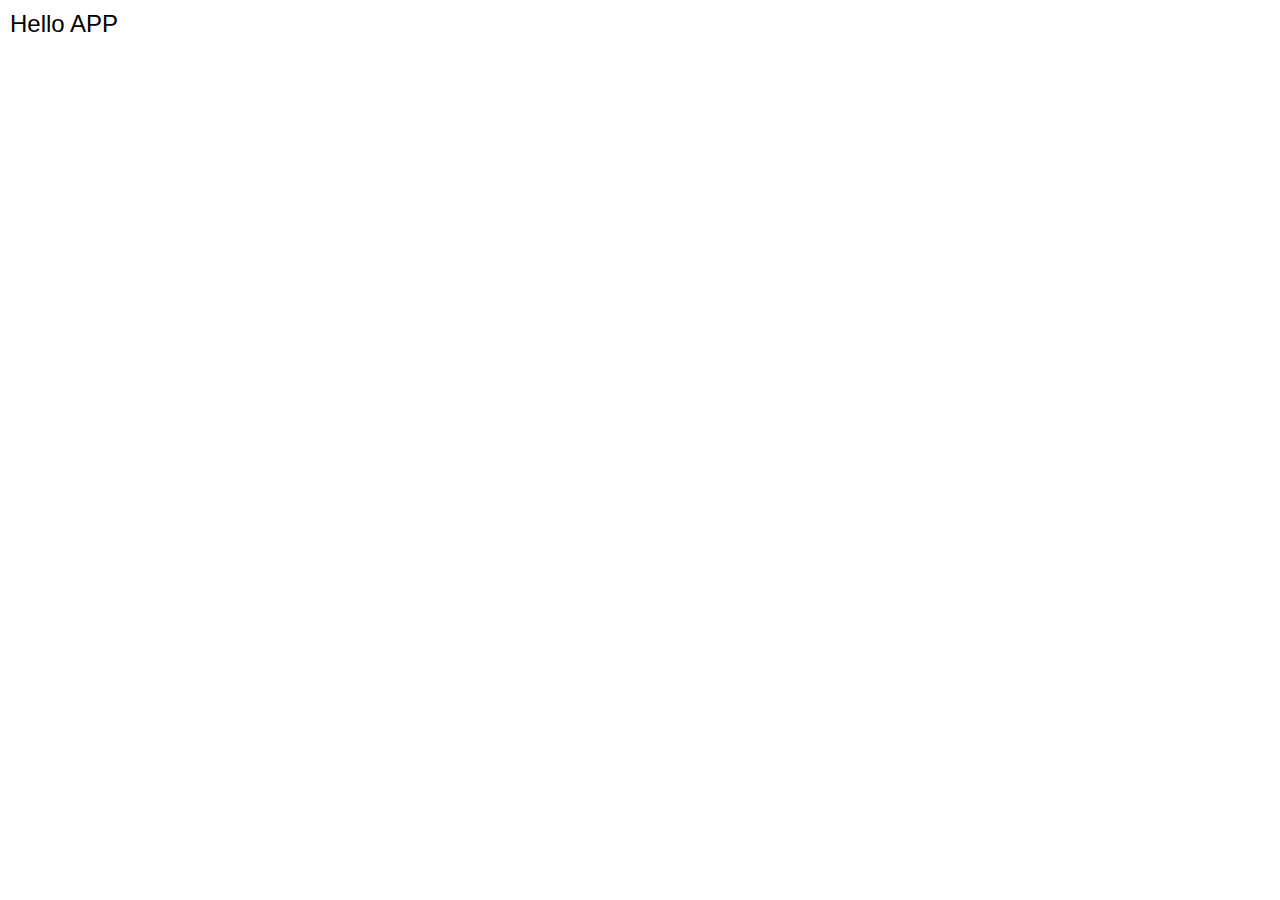
==== html/main.html @ 061f5cdd "first commit" ====
<!DOCTYPE HTML>
<html>

<head>
    <meta charset="utf-8">
    <meta name="viewport" content="maximum-scale=1.0, minimum-scale=1.0, user-scalable=0, initial-scale=1.0, width=device-width" />
    <meta name="format-detection" content="telephone=no, email=no, date=no, address=no">
    <title>Hello APP</title>
    <link rel="stylesheet" type="text/css" href="../css/api.css" />
    <style>
        label {
            margin: 10px;
            font-size: 24px;
        }

        ul {
            margin-bottom: 10px;
        }

        ul li {
            margin: 5px 10px;
            padding: 5px;
            color: #000;
            word-wrap: break-word;
        }
    </style>
</head>

<body>
    <label>Hello APP</label>
    <div id='sys-info'></div>
</body>
<script type="text/javascript" src="../script/api.js"></script>
<script type="text/javascript">
    apiready = function() {
        var ver = api.version;
        var sType = api.systemType;
        var sVer = api.systemVersion;
        var id = api.deviceId;
        var model = api.deviceModel;
        var name = api.deviceName;
        var cType = api.connectionType;
        var winName = api.winName;
        var winWidth = api.winWidth;
        var winHeight = api.winHeight;
        var frameName = api.frameName || '';
        var frameWidth = api.frameWidth || '';
        var frameHeight = api.frameHeight || '';

        var str = '<ul>';
        str += '<li>引擎版本信息: ' + ver + '</li>';
        str += '<li>系统类型: ' + sType + '</li>';
        str += '<li>系统版本: ' + sVer + '</li>';
        str += '<li>设备标识: ' + id + '</li>';
        str += '<li>设备型号: ' + model + '</li>';
        str += '<li>设备名称: ' + name + '</li>';
        str += '<li>网络状态: ' + cType + '</li>';
        str += '<li>主窗口名字: ' + winName + '</li>';
        str += '<li>主窗口宽度: ' + winWidth + '</li>';
        str += '<li>主窗口高度: ' + winHeight + '</li>';
        str += '<li>子窗口名字: ' + frameName + '</li>';
        str += '<li>子窗口宽度: ' + frameWidth + '</li>';
        str += '<li>子窗口高度: ' + frameHeight + '</li>';
        str += '</ul>';

        $api.byId('sys-info').innerHTML = str;

    };
</script>

</html>
---- css/api.css ----
html{
	font-family: sans-serif;
}
html,body,header,section,footer,div,ul,ol,li,img,a,span,em,del,legend,center,strong,var,fieldset,form,label,dl,dt,dd,cite,input,hr,time,mark,code,figcaption,figure,textarea,h1,h2,h3,h4,h5,h6,p{
	margin:0;
	border:0;
	padding:0;
	font-style:normal;
}
html,body {
	-webkit-touch-callout:none;
	-webkit-text-size-adjust:none;
	-webkit-tap-highlight-color:rgba(0, 0, 0, 0);
	-webkit-user-select:none;
	background-color: #fff;
}
nav,article,aside,details,main,header,footer,section,fieldset,figcaption,figure{
	display: block;
}
img,a,button,em,del,strong,var,label,cite,small,time,mark,code,textarea{
	display:inline-block;
}
header,section,footer {
	position:relative;
}
ol,ul{
	list-style:none;
}
input,button,textarea {
	border:0;
	margin:0;
	padding:0;
	font-size:1em;
	line-height:1em;
	/*-webkit-appearance:none;*/
	background-color:rgba(0, 0, 0, 0);
}
span{
	display:inline-block;
}
a:active, a:hover {
  outline: 0;
}
a, a:visited{
	text-decoration:none;
}

label, .wordWrap{
    word-wrap: break-word;
    word-break: break-all;
}
table {
  border-collapse: collapse;
  border-spacing: 0;
}
td,th {
  padding: 0;
}
.clearfix:after{
	content: ' ';
	display: block;
	clear: both;
	visibility:hidden;
	line-height: 0;
	height:0;
}
.loading_more{
	display: block;
	height: 1.5em;
	width: 100%;
}
.loading_more:before {
	display: inline-block; vertical-align: text-bottom;
	content: ' '; height: 16px; width: 16px; margin-right: 6px;
	background: url(../image/loading_more.gif) no-repeat center;
	-webkit-background-size: contain;
	background-size: contain;
} 
.loading_more:after {
	content: '加载更多';	
}
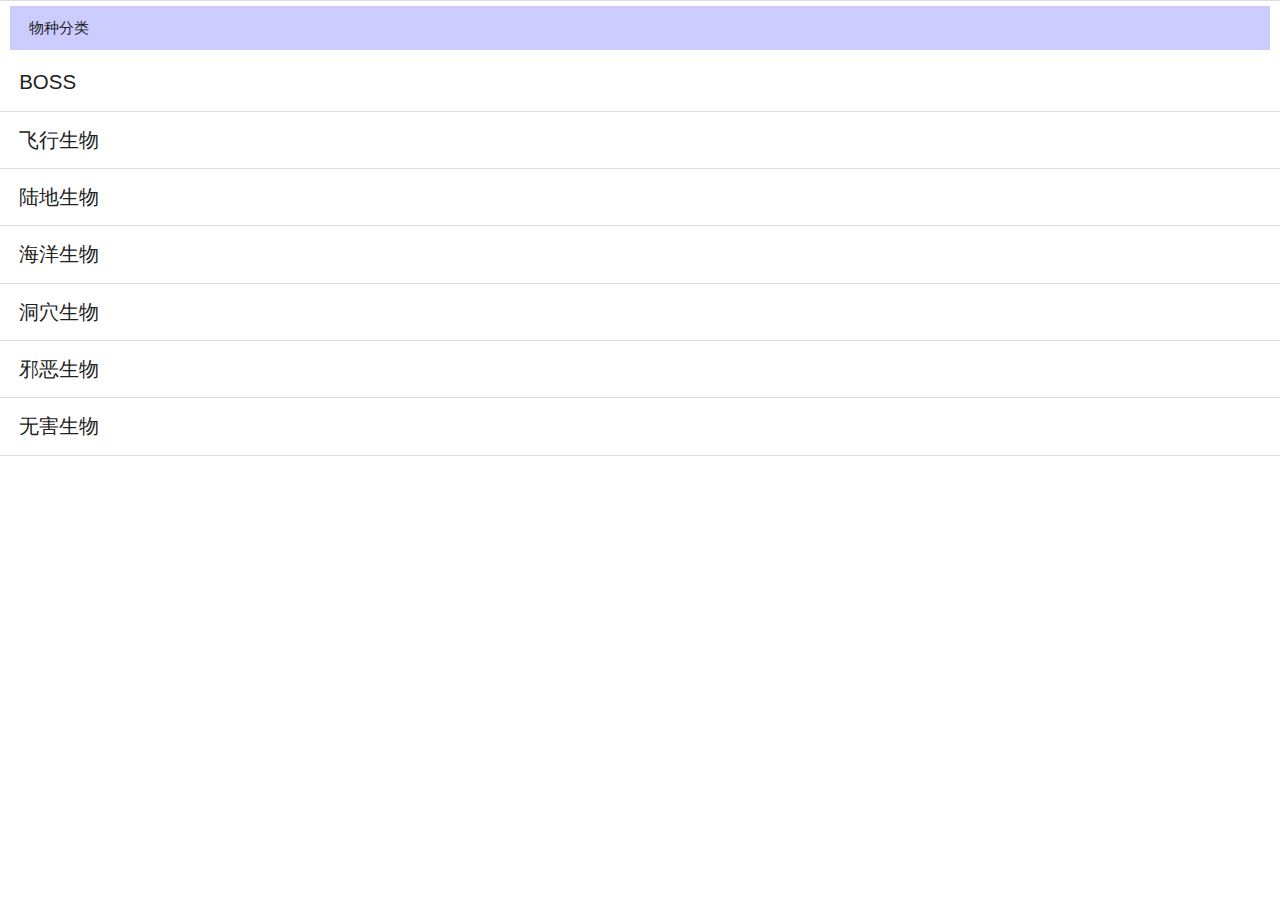
==== commit e137b34f: "commit message" ====
--- a/html/main.html
+++ b/html/main.html
@@ -5,8 +5,9 @@
     <meta charset="utf-8">
     <meta name="viewport" content="maximum-scale=1.0, minimum-scale=1.0, user-scalable=0, initial-scale=1.0, width=device-width" />
     <meta name="format-detection" content="telephone=no, email=no, date=no, address=no">
-    <title>Hello APP</title>
+    <title>饥荒怪物宝典</title>
     <link rel="stylesheet" type="text/css" href="../css/api.css" />
+      <link rel="stylesheet" type="text/css" href="../css/aui.css" />
     <style>
         label {
             margin: 10px;
@@ -20,52 +21,73 @@
         ul li {
             margin: 5px 10px;
             padding: 5px;
-            color: #000;
+            color: white;
             word-wrap: break-word;
         }
     </style>
 </head>
 
 <body>
-    <label>Hello APP</label>
-    <div id='sys-info'></div>
+  <ul class="aui-list aui-list-in">
+        <li class="aui-list-header">
+            物种分类
+        </li>
+
+        <li class="aui-list-item">
+          <a href="../html/BOSS.html">
+            <div class="aui-list-item-inner">
+                <div class="aui-list-item-title">BOSS</div>
+            </div>
+          </a>
+        </li>
+
+        <li class="aui-list-item">
+          <a href="../html/fly.html">
+            <div class="aui-list-item-inner">
+                <div class="aui-list-item-title">飞行生物</div>
+            </div>
+            </a>
+        </li>
+        <li class="aui-list-item">
+          <a href="../html/ludi.html">
+            <div class="aui-list-item-inner">
+                <div class="aui-list-item-title">陆地生物</div>
+            </div>
+            </a>
+        </li>
+        <li class="aui-list-item">
+          <a href="../html/haiyan.html">
+            <div class="aui-list-item-inner">
+                <div class="aui-list-item-title">海洋生物</div>
+
+            </div>
+            </a>
+        </li>
+        <li class="aui-list-item">
+          <a href="../html/donxue.html">
+            <div class="aui-list-item-inner">
+                <div class="aui-list-item-title">洞穴生物</div>
+            </div>
+            </a>
+        </li>
+        <li class="aui-list-item">
+          <a href="../html/xiee.html">
+            <div class="aui-list-item-inner">
+                <div class="aui-list-item-title">邪恶生物</div>
+            </div>
+            </a>
+        </li>
+        <li class="aui-list-item">
+          <a href="../html/wuhai.html">
+            <div class="aui-list-item-inner">
+                <div class="aui-list-item-title">无害生物</div>
+            </div>
+            </a>
+        </li>
+
+    </ul>
+
 </body>
 <script type="text/javascript" src="../script/api.js"></script>
-<script type="text/javascript">
-    apiready = function() {
-        var ver = api.version;
-        var sType = api.systemType;
-        var sVer = api.systemVersion;
-        var id = api.deviceId;
-        var model = api.deviceModel;
-        var name = api.deviceName;
-        var cType = api.connectionType;
-        var winName = api.winName;
-        var winWidth = api.winWidth;
-        var winHeight = api.winHeight;
-        var frameName = api.frameName || '';
-        var frameWidth = api.frameWidth || '';
-        var frameHeight = api.frameHeight || '';
-
-        var str = '<ul>';
-        str += '<li>引擎版本信息: ' + ver + '</li>';
-        str += '<li>系统类型: ' + sType + '</li>';
-        str += '<li>系统版本: ' + sVer + '</li>';
-        str += '<li>设备标识: ' + id + '</li>';
-        str += '<li>设备型号: ' + model + '</li>';
-        str += '<li>设备名称: ' + name + '</li>';
-        str += '<li>网络状态: ' + cType + '</li>';
-        str += '<li>主窗口名字: ' + winName + '</li>';
-        str += '<li>主窗口宽度: ' + winWidth + '</li>';
-        str += '<li>主窗口高度: ' + winHeight + '</li>';
-        str += '<li>子窗口名字: ' + frameName + '</li>';
-        str += '<li>子窗口宽度: ' + frameWidth + '</li>';
-        str += '<li>子窗口高度: ' + frameHeight + '</li>';
-        str += '</ul>';
-
-        $api.byId('sys-info').innerHTML = str;
-
-    };
-</script>
 
 </html>
--- a/css/aui.css
+++ b/css/aui.css
@@ -0,0 +1,2709 @@
+/*
+ * =========================================================================
+ * APIClud - AUI UI 框架    流浪男  QQ：343757327  http://www.auicss.com
+ * Verson 2.1
+ * =========================================================================
+ */
+ /*初始化类*/
+@charset "UTF-8";
+html{
+	font-family: "Helvetica Neue", Helvetica, sans-serif;
+	font-size: 20px;
+}
+html,body {
+	-webkit-touch-callout:none;
+	-webkit-text-size-adjust:none;
+	-webkit-tap-highlight-color:rgba(0, 0, 0, 0);
+	-webkit-user-select:none;
+	width: 100%;
+}
+body {
+	line-height: 1.5;
+	font-size: 0.8rem;
+	color: #212121;
+	background-color: #f5f5f5;
+	outline: 0;
+}
+html,body,header,section,footer,div,ul,ol,li,img,a,span,em,del,legend,center,strong,var,fieldset,form,label,dl,dt,dd,cite,input,hr,time,mark,code,figcaption,figure,textarea,h1,h2,h3,h4,h5,h6,p{
+	margin:0;
+	border:0;
+	padding:0;
+	font-style:normal;
+}
+* {
+	-webkit-box-sizing: border-box;
+	      	box-sizing: border-box;
+	-webkit-user-select: none;
+	-webkit-tap-highlight-color: transparent;
+	outline: none;
+}
+@media only screen and (min-width: 400px) {
+	html {
+		font-size: 21.33333333px !important;
+	}
+}
+@media only screen and (min-width: 414px) {
+	html {
+		font-size: 21px !important;
+	}
+}
+@media only screen and (min-width: 480px) {
+	html {
+		font-size: 25.6px !important;
+	}
+}
+ul, li {
+	list-style: none;
+}
+p {
+	font-size: 0.7rem;
+	color: #757575;
+}
+a {
+	color: #0062cc;
+	text-decoration: none;
+	background-color: transparent;
+}
+textarea {
+	overflow: hidden;
+	resize: none;
+}
+button {
+	overflow: visible;
+}
+button,select {
+	text-transform: none;
+}
+button,input,select,textarea {
+	font: inherit;
+	color: inherit;
+}
+/*自动隐藏文字*/
+.aui-ellipsis-1 {
+	overflow: hidden;
+	white-space: nowrap;
+	text-overflow: ellipsis;
+}
+.aui-ellipsis {
+	display: -webkit-box;
+	overflow: hidden;
+	text-overflow: ellipsis;
+	word-wrap: break-word;
+	word-break: break-all;
+	white-space: normal !important;
+	-webkit-line-clamp: 1;
+	-webkit-box-orient: vertical;
+}
+.aui-ellipsis-2 {
+	display: -webkit-box;
+	overflow: hidden;
+	text-overflow: ellipsis;
+	word-wrap: break-word;
+	word-break: break-all;
+	white-space: normal !important;
+	-webkit-line-clamp: 2;
+	-webkit-box-orient: vertical;
+}
+/*水平线*/
+.aui-hr {
+	width: 100%;
+	position: relative;
+	border-top: 1px solid #dddddd;
+	height: 1px;
+}
+@media screen and (-webkit-min-device-pixel-ratio:1.5) {
+	.aui-hr{
+		border: none;
+        background-size: 100% 1px;
+		background-repeat: no-repeat;
+		background-position: top;
+        background-image: linear-gradient(0,#dddddd,#dddddd 50%,transparent 50%);
+        background-image: -webkit-linear-gradient(90deg,#dddddd,#dddddd 50%,transparent 50%);
+	}
+}
+/*内外边距类*/
+.aui-padded-0 {
+	padding: 0 !important;
+}
+.aui-padded-5 {
+	padding: 0.25rem !important;
+}
+.aui-padded-10 {
+	padding: 0.5rem !important;
+}
+.aui-padded-15 {
+	padding: 0.75rem !important;
+}
+.aui-padded-t-0 {
+	padding-top: 0 !important;
+}
+.aui-padded-t-5 {
+	padding-top: 0.25rem !important;
+}
+.aui-padded-t-10 {
+	padding-top: 0.5rem !important;
+}
+.aui-padded-t-15 {
+	padding-top: 0.75rem !important;
+}
+.aui-padded-b-0 {
+	padding-bottom: 0 !important;
+}
+.aui-padded-b-5 {
+	padding-bottom: 0.25rem !important;
+}
+.aui-padded-b-10 {
+	padding-bottom: 0.5rem !important;
+}
+.aui-padded-b-15 {
+	padding-bottom: 0.75rem !important;
+}
+.aui-padded-l-0 {
+	padding-left: 0 !important;
+}
+.aui-padded-l-5 {
+	padding-left: 0.25rem !important;
+}
+.aui-padded-l-10 {
+	padding-left: 0.5rem !important;
+}
+.aui-padded-l-15 {
+	padding-left: 0.75rem !important;
+}
+.aui-padded-r-0 {
+	padding-right: 0 !important;
+}
+.aui-padded-r-5 {
+	padding-right: 0.25rem !important;
+}
+.aui-padded-r-10 {
+	padding-right: 0.5rem !important;
+}
+.aui-padded-r-15 {
+	padding-right: 0.75rem !important;
+}
+.aui-margin-0 {
+	margin: 0 !important;
+}
+.aui-margin-5 {
+	margin: 0.25rem !important;
+}
+.aui-margin-10 {
+	margin: 0.5rem !important;
+}
+.aui-margin-15 {
+	margin: 0.75rem !important;
+}
+.aui-margin-t-0 {
+	margin-top: 0.25rem !important;
+}
+.aui-margin-t-5 {
+	margin-top: 0 !important;
+}
+.aui-margin-t-10 {
+	margin-top: 0.5rem !important;
+}
+.aui-margin-t-15 {
+	margin-top: 0.75rem !important;
+}
+.aui-margin-b-0 {
+	margin-bottom: 0 !important;
+}
+.aui-margin-b-5 {
+	margin-bottom: 0.25rem !important;
+}
+.aui-margin-b-10 {
+	margin-bottom: 0.5rem !important;
+}
+.aui-margin-b-15 {
+	margin-bottom: 0.75rem !important;
+}
+.aui-margin-l-0 {
+	margin-left: 0 !important;
+}
+.aui-margin-l-5 {
+	margin-left: 0.25rem !important;
+}
+.aui-margin-l-10 {
+	margin-left: 0.5rem !important;
+}
+.aui-margin-l-15 {
+	margin-left: 0.75rem !important;
+}
+.aui-margin-r-0 {
+	margin-right: 0 !important;
+}
+.aui-margin-r-5 {
+	margin-right: 0.25rem !important;
+}
+.aui-margin-r-10 {
+	margin-right: 0.5rem !important;
+}
+.aui-margin-r-15 {
+	margin-right: 0.75rem !important;
+}
+.aui-clearfix {
+	clear: both;
+}
+.aui-clearfix:before {
+	display: table;
+	content: " ";
+}
+.aui-clearfix:after {
+	clear: both;
+}
+/*文字对齐*/
+.aui-text-left {
+	text-align: left !important;
+}
+.aui-text-center {
+	text-align: center !important;
+}
+.aui-text-justify {
+	text-align: justify !important;
+}
+.aui-text-right {
+	text-align: right !important;
+}
+/*文字、背景颜色*/
+h1,h2,h3,h4,h5,h6 {
+	font-weight: 400;
+}
+h1 {
+	font-size: 1.2rem;
+}
+h2 {
+	font-size: 1rem;
+}
+h3 {
+	font-size: 0.8rem;
+}
+h4 {
+	font-size: 0.7rem;
+}
+h5 {
+	font-size: 0.7rem;
+	font-weight: normal;
+	color: #757575;
+}
+h6 {
+	font-size: 0.7rem;
+	font-weight: normal;
+	color: #757575;
+}
+h1 small,h2 small,h3 small,h4 small {
+	font-weight: normal;
+	line-height: 1;
+	color: #757575;
+}
+h5 small,h6 small {
+	font-weight: normal;
+	line-height: 1;
+	color: #757575;
+}
+h1 small,h2 small,h3 small {
+	font-size: 65%;
+}
+h4 small,h5 small,h6 small {
+	font-size: 75%;
+}
+img {
+	max-width: 100%;
+	display: block;
+}
+.aui-font-size-12 {
+	font-size: 0.6rem !important;
+}
+.aui-font-size-14 {
+	font-size: 0.7rem !important;
+}
+.aui-font-size-16 {
+	font-size: 0.8rem !important;
+}
+.aui-font-size-18 {
+	font-size: 0.9rem !important;
+}
+.aui-font-size-20 {
+	font-size: 1rem !important;
+}
+.aui-text-default {
+	color: #212121 !important;
+}
+.aui-text-white {
+	color: #ffffff !important;
+}
+.aui-text-primary {
+	color: #00bcd4 !important;
+}
+.aui-text-success {
+	color: #009688 !important;
+}
+.aui-text-info {
+	color: #03a9f4 !important;
+}
+.aui-text-warning {
+	color: #ffc107 !important;
+}
+.aui-text-danger {
+	color: #e51c23 !important;
+}
+.aui-text-pink {
+	color: #e91e63 !important;
+}
+.aui-text-purple {
+	color: #673ab7 !important;
+}
+.aui-text-indigo {
+	color: #3f51b5 !important;
+}
+.aui-bg-default {
+	background-color: #f5f5f5 !important;
+}
+.aui-bg-primary {
+	background-color: #00bcd4 !important;
+}
+.aui-bg-success {
+	background-color: #009688 !important;
+}
+.aui-bg-info {
+	background-color: #03a9f4 !important;
+}
+.aui-bg-warning {
+	background-color: #f1c40f !important;
+}
+.aui-bg-danger {
+	background-color: #e51c23 !important;
+}
+.aui-bg-pink {
+	background-color: #e91e63 !important;
+}
+.aui-bg-purple {
+	background-color: #673ab7 !important;
+}
+.aui-bg-indigo {
+	background-color: #3f51b5 !important;
+}
+/*警告、成功颜色*/
+.aui-warning,
+.aui-warning label,
+.aui-warning .aui-input,
+.aui-warning .aui-iconfont {
+	color: #e51c23 !important;
+}
+.aui-success,
+.aui-success label,
+.aui-success .aui-input,
+.aui-success .aui-iconfont {
+	color: #009688 !important;
+}
+/*对齐,显示，隐藏等*/
+.aui-pull-right {
+	float: right !important;
+}
+.aui-pull-left {
+	float: left !important;
+}
+.aui-hide {
+	display: none !important;
+}
+.aui-show {
+	display: block !important;
+}
+.aui-invisible {
+	visibility: hidden;
+}
+.aui-inline {
+	display: inline-block;
+	vertical-align: top;
+}
+.aui-mask {
+    position: fixed;
+    width: 100%;
+    height: 100%;
+    top: 0;
+    left: 0;
+    background: rgba(0, 0, 0, 0.3);
+    opacity: 0;
+    z-index: 99;
+    visibility: hidden;
+    -webkit-transition: opacity .3s,-webkit-transform .3s;
+    transition: opacity .3s,transform .3s;
+}
+.aui-mask.aui-mask-in {
+	visibility: visible;
+  	opacity: 1;
+}
+.aui-mask.aui-mask-out {
+	opacity: 0;
+}
+img.aui-img-round {
+	border-radius: 50%;
+}
+/*基本容器*/
+.aui-content {
+	-webkit-overflow-scrolling: touch;
+	overflow-x: hidden;
+	word-break: break-all;
+}
+.aui-content-padded {
+  	margin: 0.75rem;
+  	position: relative;
+  	word-break: break-all;
+  	-webkit-overflow-scrolling: touch;
+}
+/*栅格类*/
+.aui-row {
+	overflow: hidden;
+	margin: 0;
+}
+.aui-row-padded {
+	margin-left: -0.125rem;
+	margin-right: -0.125rem;
+}
+.aui-row-padded [class*=aui-col-] {
+	padding: 0.125rem;
+}
+.aui-col-xs-1,.aui-col-xs-2,.aui-col-xs-3,.aui-col-xs-4,.aui-col-xs-5,.aui-col-xs-6,.aui-col-xs-7,.aui-col-xs-8,.aui-col-xs-9,.aui-col-xs-10,.aui-col-xs-11,.aui-col-5 {
+	position: relative;
+	float: left;
+}
+.aui-col-xs-12 {
+	width: 100%;
+	position: relative;
+}
+.aui-col-xs-11 {
+	width: 91.66666667%;
+}
+.aui-col-xs-10 {
+	width: 83.33333333%;
+}
+.aui-col-xs-9 {
+	width: 75%;
+}
+.aui-col-xs-8 {
+	width: 66.66666667%;
+}
+.aui-col-xs-7 {
+	width: 58.33333333%;
+}
+.aui-col-xs-6 {
+	width: 50%;
+}
+.aui-col-xs-5 {
+	width: 41.66666667%;
+}
+.aui-col-xs-4 {
+	width: 33.33333333%;
+}
+.aui-col-xs-3 {
+	width: 25%;
+}
+.aui-col-xs-2 {
+	width: 16.66666667%;
+}
+.aui-col-xs-1 {
+	width: 8.33333333%;
+}
+.aui-col-5 {
+	width: 20%;
+}
+/*标签*/
+.aui-label {
+	display: inline-block;
+	padding: 0.2rem 0.25rem;
+	font-size: 0.6rem;
+	line-height: 1;
+	color: #616161;
+    background-color: #dddddd;
+	text-align: center;
+	white-space: nowrap;
+	vertical-align: middle;
+	border-radius: 0.15rem;
+	position: relative;
+}
+
+.aui-label-primary {
+	color: #ffffff;
+	background-color: #00bcd4;
+}
+.aui-label-success {
+	color: #ffffff;
+	background-color: #009688;
+}
+.aui-label-info {
+  color: #ffffff;
+  background-color: #03a9f4;
+}
+.aui-label-warning {
+	color: #ffffff;
+	background-color: #ffc107;
+}
+.aui-label-danger {
+	color: #ffffff;
+	background-color: #e51c23;
+}
+.aui-label-outlined {
+	background-color: transparent;
+	position: relative;
+}
+.aui-label-outlined:after {
+    -webkit-border-radius: 2px;
+    border-radius: 2px;
+    height: 200%;
+    content: '';
+    width: 200%;
+	border: 1px solid #d9d9d9;
+    position: absolute;
+    top: -1px;
+    left: -1px;
+    transform: scale(0.5);
+    -webkit-transform: scale(0.5);
+    transform-origin: 0 0;
+    -webkit-transform-origin: 0 0;
+    z-index: 1;
+}
+.aui-label-outlined.aui-label-primary,
+.aui-label-outlined.aui-label-primary:after {
+	color: #00bcd4;
+	border-color: #00bcd4;
+}
+.aui-label-outlined.aui-label-success,
+.aui-label-outlined.aui-label-success:after {
+	color: #009688;
+	border-color: #009688;
+}
+.aui-label-outlined.aui-label-info,
+.aui-label-outlined.aui-label-info:after {
+  	color: #03a9f4;
+  	border-color: #03a9f4;
+}
+.aui-label-outlined.aui-label-warning,
+.aui-label-outlined.aui-label-warning:after {
+	color: #ffc107;
+	border-color: #ffc107;
+}
+.aui-label-outlined.aui-label-danger,
+.aui-label-outlined.aui-label-danger:after {
+	color: #e51c23;
+	border-color: #e51c23;
+}
+.aui-label .aui-iconfont {
+	font-size: 0.6rem;
+}
+/*角标*/
+.aui-badge {
+	display: inline-block;
+	width: auto;
+	text-align: center;
+	min-width: 0.8rem;
+	height: 0.8rem;
+    line-height: 0.8rem;
+    padding: 0 0.2rem;
+    font-size: 0.6rem;
+    color: #ffffff;
+    background-color: #ff2600;
+    border-radius: 0.4rem;
+    position: absolute;
+    top: 0.2rem;
+    left: 60%;
+    z-index: 99;
+}
+.aui-dot {
+	display: inline-block;
+    width: 0.4rem;
+    height: 0.4rem;
+    background: #ff2600;
+    border-radius: 0.5rem;
+    position: absolute;
+    top: 0.3rem;
+    right: 20%;
+    z-index: 99;
+}
+/*按钮样式*/
+button, .aui-btn {
+	position: relative;
+	display: inline-block;
+	font-size: 0.7rem;
+	font-weight: 400;
+	font-family: inherit;
+	text-decoration: none;
+	text-align: center;
+	margin: 0;
+	background: #dddddd;
+	padding: 0 0.6rem;
+	height: 1.5rem;
+	line-height: 1.5rem;
+	border-radius: 0.2rem;
+	white-space: nowrap;
+	text-overflow: ellipsis;
+	vertical-align: middle;
+	-webkit-box-sizing: border-box;
+			box-sizing: border-box;
+	-webkit-user-select: none;
+	      	user-select: none;
+}
+.aui-btn:active {
+	color: #212121;
+	background-color: #bdbdbd;
+}
+.aui-btn-primary {
+	color: #ffffff;
+	background-color: #00bcd4;
+}
+.aui-btn-primary.aui-active, .aui-btn-primary:active {
+	color: #ffffff;
+	background-color: #00acc1;
+}
+.aui-btn-success {
+	color: #ffffff;
+	background-color: #009688;
+}
+.aui-btn-success.aui-active, .aui-btn-success:active {
+	color: #fff;
+	background-color: #00897b;
+}
+.aui-btn-info {
+	color: #ffffff !important;
+	background-color: #03a9f4 !important;
+}
+.aui-btn-info.aui-active, .aui-btn-info:active {
+	color: #fff !important;
+	background-color: #039be5 !important;
+}
+.aui-btn-warning {
+	color: #ffffff !important;
+	background-color: #ffc107 !important;
+}
+.aui-btn-warning.aui-active, .aui-btn-warning:active {
+	color: #ffffff !important;
+	background-color: #ffb300 !important;
+}
+.aui-btn-danger {
+	color: #ffffff !important;
+	background-color: #e51c23 !important;
+}
+.aui-btn-danger.aui-active, .aui-btn-danger:active {
+	color: #ffffff !important;
+	background-color: #dd191b !important;
+}
+.aui-btn-block {
+	display: block;
+	width: 100%;
+	height: 2.5rem;
+	line-height: 2.55rem;
+	margin-bottom: 0;
+	font-size: 0.9rem;
+}
+.aui-btn-block.aui-btn-sm {
+	font-size: 0.7rem;
+	height: 1.8rem;
+	line-height: 1.85rem;
+}
+.aui-btn .aui-iconfont, .aui-btn-block .aui-iconfont {
+	margin-right: 0.3rem;
+}
+.aui-btn .aui-badge, .aui-btn-block .aui-badge {
+	margin-left: 0.3rem;
+}
+.aui-btn-outlined {
+	background: transparent !important;
+	border: 1px solid #bdbdbd;
+}
+.aui-btn-outlined:active {
+	background: transparent !important;
+}
+.aui-btn-default.aui-btn-outlined {
+	color: #bdc3c7 !important;
+	border: 1px solid #dcdcdc !important;
+}
+.aui-btn-primary.aui-btn-outlined {
+	color: #00bcd4 !important;
+	border: 1px solid #00bcd4 !important;
+}
+.aui-btn-success.aui-btn-outlined {
+	color: #009688 !important;
+	border: 1px solid #009688 !important;
+}
+.aui-btn-info.aui-btn-outlined {
+	color: #03a9f4 !important;
+	border: 1px solid #03a9f4 !important;
+}
+.aui-btn-warning.aui-btn-outlined {
+	color: #ffc107 !important;
+	border: 1px solid #ffc107 !important;
+}
+.aui-btn-danger.aui-btn-outlined {
+	color: #e51c23 !important;
+	border: 1px solid #e51c23 !important;
+}
+/*
+*表单类\输入框\radio\checkbox
+**/
+.aui-input,
+input[type="text"],
+input[type="password"],
+input[type="search"],
+input[type="email"],
+input[type="tel"],
+input[type="url"],
+input[type="date"],
+input[type="datetime-local"],
+input[type="time"],
+input[type="number"],
+select,
+textarea {
+    border: none;
+    background-color: transparent;
+    border-radius: 0;
+    box-shadow: none;
+    display: block;
+    padding: 0;
+    margin: 0;
+    width: 100%;
+    height: 2.2rem;
+    line-height: normal;
+    color: #424242;
+    font-size: 0.8rem;
+    font-family: inherit;
+    box-sizing: border-box;
+    -webkit-user-select: text;
+            user-select: text;
+    -webkit-appearance: none;
+            appearance: none;
+}
+input[type="search"]::-webkit-search-cancel-button {
+	display: none;
+}
+.aui-scroll-x {
+	position: relative;
+	overflow-y: auto;
+	-webkit-overflow-scrolling: touch;
+}
+.aui-scroll-y {
+	position: relative;
+	width: 100%;
+	overflow-x: auto;
+	-webkit-overflow-scrolling: touch;
+}
+::-webkit-scrollbar{
+	width:0px;
+}
+/*列表*/
+.aui-list {
+    position: relative;
+    font-size: 0.8rem;
+    background-color: #ffffff;
+    border-top: 1px solid #dddddd;
+}
+.aui-list .aui-content {
+	overflow: hidden;
+}
+.aui-list.aui-list-noborder,
+.aui-list.aui-list-noborder {
+    border-top: none;
+}
+.aui-list .aui-list-header {
+    background-color: #CCCCFF;
+    color: #212121;
+    position: relative;
+    font-size: 0.6rem;
+    padding: 0.4rem 0.75rem;
+    -webkit-box-sizing: border-box;
+    		box-sizing: border-box;
+    display: -webkit-box;
+    display: -webkit-flex;
+    display: flex;
+    -webkit-box-pack: justify;
+    -webkit-justify-content: space-between;
+    		justify-content: space-between;
+    -webkit-box-align: center;
+    -webkit-align-items: center;
+    		align-items: center;
+}
+.aui-list .aui-list-item {
+    list-style: none;
+    margin: 0;
+    padding: 0;
+    padding-left: 0.75rem;
+    color: #212121;
+    border-bottom: 1px solid #dddddd;
+    position: relative;
+    min-height: 2.2rem;
+    -webkit-box-sizing: border-box;
+    		box-sizing: border-box;
+    display: -webkit-box;
+    display: -webkit-flex;
+    display: flex;
+    -webkit-box-pack: justify;
+    -webkit-justify-content: space-between;
+    		justify-content: space-between;
+}
+.aui-list.aui-list-noborder .aui-list-item:last-child {
+    border-bottom: 0;
+}
+.aui-list .aui-list-item-inner {
+    position: relative;
+    min-height: 2.2rem;
+	padding-right: 1rem;
+    width: 100%;
+    -webkit-box-sizing: border-box;
+    		box-sizing: border-box;
+    display: -webkit-box;
+    display: -webkit-flex;
+    display: flex;
+    -webkit-box-flex: 1;
+    -webkit-box-pack: justify;
+    -webkit-justify-content: space-between;
+			justify-content: space-between;
+    -webkit-box-align: center;
+    -webkit-align-items: center;
+			align-items: center;
+}
+
+.aui-list .aui-list-item:active {
+    background-color: #f5f5f5;
+}
+.aui-list .aui-list-item-text {
+    font-size: 0.7rem;
+    color: #757575;
+    position: relative;
+    -webkit-box-sizing: border-box;
+    		box-sizing: border-box;
+    display: -webkit-box;
+    display: -webkit-flex;
+    display: flex;
+    -webkit-box-pack: justify;
+    -webkit-justify-content: space-between;
+            justify-content: space-between;
+    -webkit-align-items: center;
+    		align-items: center;
+}
+.aui-list .aui-list-item-title {
+    font-size: 0.8rem;
+    position: relative;
+    max-width: 100%;
+    color: #212121;
+}
+.aui-list .aui-list-item-right,
+.aui-list-item-title-row em {
+	max-width: 50%;
+	position: relative;
+    font-size: 0.6rem;
+    color: #757575;
+    margin-left: 0.25rem;
+}
+.aui-list .aui-list-item-inner p {
+    overflow: hidden;
+}
+.aui-list .aui-list-media-list {
+    -webkit-box-orient: vertical;
+    -webkit-box-direction: normal;
+    -webkit-flex-direction: column;
+            flex-direction: column;
+}
+.aui-media-list-item-inner {
+	-webkit-box-sizing: border-box;
+			box-sizing: border-box;
+    display: -webkit-box;
+    display: -webkit-flex;
+    display: flex;
+}
+.aui-media-list .aui-list-item {
+	display: block;
+}
+.aui-media-list .aui-list-item-inner {
+	display: block;
+	padding-top: 0.5rem;
+    padding-bottom: 0.5rem;
+}
+.aui-media-list-item-inner + .aui-info {
+	margin-right: 0.75rem;
+}
+.aui-list .aui-list-item-media {
+	width: 4.5rem;
+	position: relative;
+    padding: 0.5rem 0;
+    padding-right: 0.75rem;
+    display: inherit;
+    -webkit-flex-shrink: 0;
+    		flex-shrink: 0;
+    -webkit-flex-wrap: nowrap;
+    		flex-wrap: nowrap;
+    -webkit-box-align: center;
+    -webkit-align-items: flex-start;
+            align-items: flex-start;
+}
+.aui-list .aui-list-item-media img {
+	width: 100%;
+    display: block;
+}
+.aui-list .aui-list-item-media-list {
+	margin-top: 0.25rem;
+	padding-right: 0;
+	display: block;
+}
+.aui-list [class*=aui-col-xs-] img{
+    max-width: 100%;
+    width: 100%;
+    display: block;
+}
+.aui-list-item-middle .aui-list-item-inner:after {
+	display: block;
+}
+.aui-list .aui-list-item-middle > .aui-list-item-media,
+.aui-list .aui-list-item-middle > .aui-list-item-inner,
+.aui-list .aui-list-item-middle > * {
+    -webkit-box-align: center;
+    		box-align: center;
+    -webkit-align-items: center;
+    		align-items: center;
+}
+.aui-list .aui-list-item-center > .aui-list-item-media,
+.aui-list .aui-list-item-center > .aui-list-item-inner,
+.aui-list .aui-list-item-center {
+    -webkit-box-pack: center;
+    -webkit-justify-content: center;
+        	justify-content: center;
+}
+.aui-list .aui-list-item i.aui-iconfont {
+    -webkit-align-self: center;
+            align-self: center;
+    font-size: 0.8rem;
+}
+.aui-list-item-inner.aui-list-item-arrow {
+    overflow: hidden;
+    padding-right: 1.5rem;
+}
+.aui-list-item-arrow:before {
+    content: '';
+    width: 0.4rem;
+    height: 0.4rem;
+    position: absolute;
+    top: 50%;
+    right: 0.75rem;
+    margin-top: -0.2rem;
+    background: transparent;
+    border: 1px solid #dddddd;
+    border-top: none;
+    border-right: none;
+    z-index: 2;
+    -webkit-border-radius: 0;
+            border-radius: 0;
+    -webkit-transform: rotate(-135deg);
+            transform: rotate(-135deg);
+}
+.aui-list-item.aui-list-item-arrow {
+    padding-right: 0.75rem;
+}
+.aui-list label {
+    line-height: 1.3rem;
+}
+.aui-list.aui-form-list .aui-list-item:active {
+	background-color: #ffffff;
+}
+.aui-list.aui-form-list .aui-list-item-inner {
+	-webkit-box-sizing: border-box;
+    		box-sizing: border-box;
+    display: -webkit-box;
+    display: -webkit-flex;
+    display: flex;
+	padding: 0;
+}
+.aui-list .aui-list-item-label,
+.aui-list .aui-list-item-label-icon {
+	color: #212121;
+    width: 35%;
+    min-width: 1.5rem;
+    margin: 0;
+    padding: 0;
+    padding-right: 0.25rem;
+    line-height: 2.2rem;
+    position: relative;
+    overflow: hidden;
+    white-space: nowrap;
+    max-width: 100%;
+    -webkit-box-sizing: border-box;
+    		box-sizing: border-box;
+    display: -webkit-box;
+    display: -webkit-flex;
+    display: flex;
+    -webkit-align-items: center;
+            align-items: center;
+}
+.aui-list .aui-list-item-label-icon {
+    width: auto;
+    padding-right: 0.75rem;
+}
+.aui-list .aui-list-item-input {
+    width: 100%;
+    padding: 0;
+    padding-right: 0.75rem;
+    -webkit-box-flex: 1;
+            box-flex: 1;
+    -webkit-flex-shrink: 1;
+            flex-shrink: 1;
+}
+.aui-list.aui-select-list .aui-list-item:active {
+	background-color: #ffffff;
+}
+.aui-list.aui-select-list .aui-list-item-inner {
+    display: block;
+    padding-top: 0.5rem;
+    padding-bottom: 0.5rem;
+    -webkit-align-self: stretch;
+    		align-self: stretch;
+}
+.aui-list.aui-select-list .aui-list-item-label {
+	width: auto;
+	min-width: 2.2rem;
+    padding: 0.5rem 0;
+    padding-right: 0.75rem;
+}
+.aui-list.aui-form-list .aui-list-item-btn {
+	padding: 0.75rem 0.75rem 0.75rem 0;
+}
+.aui-list textarea {
+    overflow: auto;
+    margin: 0.5rem 0;
+    height: 3rem;
+    line-height: 1rem;
+    resize: none;
+}
+.aui-list .aui-list-item-right .aui-badge,
+.aui-list .aui-list-item-right .aui-dot {
+	display: inherit;
+}
+@media screen and (-webkit-min-device-pixel-ratio:1.5) {
+	.aui-list {
+		border: none;
+        background-size: 100% 1px;
+		background-repeat: no-repeat;
+		background-position: top;
+        background-image: linear-gradient(0,#dddddd,#dddddd 50%,transparent 50%);
+	}
+	.aui-list .aui-list-item {
+		border: none;
+        background-size: 100% 1px;
+		background-repeat: no-repeat;
+		background-position: bottom;
+        background-image: linear-gradient(0,#dddddd,#dddddd 50%,transparent 50%);
+        background-image: -webkit-linear-gradient(90deg,#dddddd,#dddddd 50%,transparent 50%);
+	}
+
+	.aui-list.aui-list-in .aui-list-item {
+		border: none;
+        background-size: 100% 1px;
+		background-repeat: no-repeat;
+		background-position: 0.75rem bottom;
+        background-image: linear-gradient(0,#dddddd,#dddddd 50%,transparent 50%);
+        background-image: -webkit-linear-gradient(90deg,#dddddd,#dddddd 50%,transparent 50%);
+	}
+	.aui-list.aui-list-in .aui-list-item:last-child {
+		background-position: bottom;
+	}
+	.aui-list.aui-list-noborder,
+	.aui-list.aui-list-noborder .aui-list-item:last-child {
+		border: none;
+        background-size: 100% 0;
+        background-image: none;
+	}
+}
+/*tab切换类*/
+.aui-tab {
+	position: relative;
+    background-color: #ffffff;
+    display: -webkit-box;
+    display: -webkit-flex;
+    display: flex;
+    -webkit-flex-wrap: nowrap;
+            flex-wrap: nowrap;
+    -webkit-align-self: center;
+            align-self: center;
+}
+.aui-tab-item {
+    width: 100%;
+    height: 2.2rem;
+    line-height: 2.2rem;
+    position: relative;
+    font-size: 0.7rem;
+    text-align: center;
+    color: #212121;
+    margin-left: -1px;
+    -webkit-box-flex: 1;
+            box-flex: 1;
+}
+.aui-tab-item.aui-active {
+    color: #039be5;
+    border-bottom: 2px solid #039be5;
+}
+/*卡片列表布局*/
+.aui-card-list {
+	position: relative;
+    margin-bottom: 0.75rem;
+    background: #ffffff;
+}
+.aui-card-list-header,
+.aui-card-list-footer {
+	position: relative;
+	min-height: 2.2rem;
+    padding: 0.5rem 0.75rem;
+    -webkit-box-sizing: border-box;
+    		box-sizing: border-box;
+    display: -webkit-box;
+    display: -webkit-flex;
+    display: flex;
+    -webkit-box-pack: justify;
+    -webkit-justify-content: space-between;
+    		justify-content: space-between;
+    -webkit-box-align: center;
+    -webkit-align-items: center;
+    		align-items: center;
+}
+.aui-card-list-header {
+	font-size: 0.8rem;
+	color: #212121;
+}
+.aui-card-list-header.aui-card-list-user {
+	display: block;
+}
+.aui-card-list-user-avatar {
+	width: 2rem;
+	float: left;
+	margin-right: 0.5rem;
+}
+.aui-card-list-user-avatar img {
+	width: 100%;
+	display: block;
+}
+.aui-card-list-user-name {
+	color: #212121;
+	position: relative;
+	font-size: 0.7rem;
+	-webkit-box-sizing: border-box;
+			box-sizing: border-box;
+    display: -webkit-box;
+    display: -webkit-flex;
+    display: flex;
+    -webkit-box-pack: justify;
+    -webkit-justify-content: space-between;
+    		justify-content: space-between;
+    -webkit-box-align: center;
+    -webkit-align-items: center;
+    		align-items: center;
+}
+.aui-card-list-user-name > *,
+.aui-card-list-user-name small {
+	position: relative;
+}
+.aui-card-list-user-name small {
+	color: #757575;
+}
+.aui-card-list-user-info {
+	color: #757575;
+	font-size: 0.6rem;
+}
+.aui-card-list-content {
+	position: relative;
+}
+.aui-card-list-content-padded {
+	position: relative;
+	padding: 0.5rem 0.75rem;
+}
+.aui-card-list-content,
+.aui-card-list-content-padded {
+	word-break: break-all;
+	font-size: 0.7rem;
+	color: #212121;
+}
+.aui-card-list-content img,
+.aui-card-list-content-padded img {
+	width: 100%;
+	display: block;
+}
+.aui-card-list-footer {
+	font-size: 0.7rem;
+	color: #757575;
+}
+.aui-card-list-footer > * {
+	position: relative;
+}
+.aui-card-list-footer.aui-text-center {
+	display: -webkit-box;
+    display: -webkit-flex;
+    display: flex;
+	-webkit-box-pack: center;
+    box-pack: center;
+    -webkit-justify-content: center;
+    justify-content: center;
+}
+.aui-card-list-footer .aui-iconfont {
+	font-size: 0.9rem;
+}
+/*宫格布局*/
+.aui-grid {
+	width: 100%;
+	background-color: #ffffff;
+	display: table;
+	table-layout: fixed;
+}
+.aui-grid [class*=aui-col-] {
+	display: table-cell;
+	position: relative;
+    text-align: center;
+    vertical-align: middle;
+    padding: 1rem 0;
+}
+.aui-grid [class*=aui-col-xs-]:active {
+	background-color: #f5f5f5;
+}
+.aui-grid .aui-iconfont {
+	position: relative;
+    z-index: 20;
+    top: 0;
+    height: 1.4rem;
+    font-size: 1.4rem;
+    line-height: 1.4rem;
+}
+.aui-grid .aui-grid-label {
+	display: block;
+    font-size: 0.7rem;
+    position: relative;
+    margin-top: 0.25rem;
+}
+.aui-grid .aui-badge {
+	position: absolute;
+    top: 0.5rem;
+    left: 60%;
+    z-index: 99;
+}
+.aui-grid .aui-dot {
+	position: absolute;
+    top: 0.5rem;
+    right: 20%;
+    z-index: 99;
+}
+/*单选、多选、开关*/
+.aui-radio,
+.aui-checkbox {
+    width: 1.2rem;
+    height: 1.2rem;
+    background-color: #ffffff;
+    border: solid 1px #dddddd;
+    -webkit-border-radius: 0.6rem;
+    border-radius: 0.6rem;
+    font-size: 0.8rem;
+    margin: 0;
+    padding: 0;
+    position: relative;
+    display: inline-block;
+    vertical-align: top;
+    cursor: default;
+    -webkit-appearance: none;
+    -webkit-user-select: none;
+            user-select: none;
+    -webkit-transition: background-color ease 0.1s;
+            transition: background-color ease 0.1s;
+}
+.aui-checkbox {
+    border-radius: 0.1rem;
+}
+.aui-radio:checked,
+.aui-radio.aui-checked,
+.aui-checkbox:checked,
+.aui-checkbox.aui-checked {
+    background-color: #03a9f4;
+    border: solid 1px #03a9f4;
+    text-align: center;
+    background-clip: padding-box;
+}
+.aui-radio:checked:before,
+.aui-radio.aui-checked:before,
+.aui-checkbox:checked:before,
+.aui-checkbox.aui-checked:before,
+.aui-radio:checked:after,
+.aui-radio.aui-checked:after,
+.aui-checkbox:checked:after,
+.aui-checkbox.aui-checked:after {
+    content: '';
+    width: 0.5rem;
+    height: 0.3rem;
+    position: absolute;
+    top: 50%;
+    left: 50%;
+    margin-left: -0.25rem;
+    margin-top: -0.25rem;
+    background: transparent;
+    border: 1px solid #ffffff;
+    border-top: none;
+    border-right: none;
+    z-index: 2;
+    -webkit-border-radius: 0;
+            border-radius: 0;
+    -webkit-transform: rotate(-45deg);
+            transform: rotate(-45deg);
+}
+.aui-radio:disabled,
+.aui-radio.aui-disabled,
+.aui-checkbox:disabled,
+.aui-checkbox.aui-disabled {
+    background-color: #dddddd;
+    border: solid 1px #dddddd;
+}
+.aui-radio:disabled:before,
+.aui-radio.aui-disabled:before,
+.aui-radio:disabled:after,
+.aui-radio.aui-disabled:after,
+.aui-checkbox:disabled:before,
+.aui-checkbox.aui-disabled:before,
+.aui-checkbox:disabled:after,
+.aui-checkbox.aui-disabled:after {
+    content: '';
+    width: 0.5rem;
+    height: 0.3rem;
+    position: absolute;
+    top: 50%;
+    left: 50%;
+    margin-left: -0.25rem;
+    margin-top: -0.25rem;
+    background: transparent;
+    border: 1px solid #ffffff;
+    border-top: none;
+    border-right: none;
+    z-index: 2;
+    -webkit-border-radius: 0;
+            border-radius: 0;
+    -webkit-transform: rotate(-45deg);
+            transform: rotate(-45deg);
+}
+.aui-switch {
+    width: 2.3rem;
+    height: 1.2rem;
+    position: relative;
+    vertical-align: top;
+    border: 1px solid #dddddd;
+    background-color: #dddddd;
+    border-radius: 0.6rem;
+    background-clip: content-box;
+    display: inline-block;
+    outline: none;
+    -webkit-appearance: none;
+            appearance: none;
+    -webkit-user-select: none;
+            user-select: none;
+    -webkit-box-sizing: border-box;
+            box-sizing: border-box;
+    -webkit-background-clip: padding-box;
+            background-clip: padding-box;
+    -webkit-transition: all 0.2s linear;
+            transition: all 0.2s linear;
+}
+.aui-switch:before {
+    width: 1.1rem;
+    height: 1.1rem;
+    position: absolute;
+    top: 0;
+    left: 0;
+    border-radius: 0.6rem;
+    background-color: #fff;
+    content: '';
+    -webkit-transition: left 0.2s;
+            transition: left 0.2s;
+}
+.aui-switch:checked {
+    border-color: #03a9f4;
+    background-color: #03a9f4;
+}
+.aui-switch:checked:before {
+    left: 1.1rem;
+}
+/*导航栏*/
+.aui-bar {
+	position: relative;
+	top: 0;
+	right: 0;
+	left: 0;
+	z-index: 10;
+	width: 100%;
+	min-height: 2.25rem;
+	font-size: 0.9rem;
+	text-align: center;
+	display: table;
+}
+.aui-bar-nav {
+	top: 0;
+	line-height: 2.25rem;
+	background-color: #99CCFF;
+	color: #ffffff;
+}
+.aui-title a {
+	color: inherit;
+}
+.aui-bar-nav .aui-title {
+	min-height: 2.25rem;
+	position: absolute;
+	margin: 0;
+	text-align: center;
+	white-space: nowrap;
+	right: 5rem;
+	left: 5rem;
+	width: auto;
+	overflow: hidden;
+	text-overflow: ellipsis;
+	z-index: 2;
+}
+.aui-bar-nav a {
+	color: #ffffff;
+}
+.aui-bar-nav .aui-iconfont {
+	position: relative;
+	z-index: 20;
+	font-size: 0.9rem;
+	color: #ffffff;
+	font-weight: 400;
+	line-height: 2.25rem;
+}
+.aui-bar-nav .aui-pull-left {
+	padding: 0 0.5rem;
+	font-size: 0.8rem;
+	font-weight: 400;
+	z-index: 2;
+	-webkit-box-sizing: border-box;
+			box-sizing: border-box;
+    display: -webkit-box;
+    display: -webkit-flex;
+    display: flex;
+    -webkit-align-items: center;
+            align-items: center;
+}
+.aui-bar-nav .aui-pull-right {
+	padding: 0 0.5rem;
+	font-size: 0.8rem;
+	font-weight: 400;
+	z-index: 2;
+	-webkit-box-sizing: border-box;
+			box-sizing: border-box;
+    display: -webkit-box;
+    display: -webkit-flex;
+    display: flex;
+    -webkit-align-items: center;
+            align-items: center;
+}
+.aui-bar-nav .aui-btn {
+	position: relative;
+	z-index: 20;
+	height: 2.25rem;
+	line-height: 2.25rem;
+	padding-top: 0;
+	padding-bottom: 0;
+	margin: 0;
+	border-radius: 0.1rem;
+	border-width: 0;
+	background: transparent !important;
+}
+.aui-bar-nav .aui-btn.aui-btn-outlined {
+	position: relative;
+	padding: 0 0.15rem;
+	margin: 0.5rem;
+	height: 1.25rem;
+	line-height: 1.25rem;
+	border-width: 1px;
+	background: transparent !important;
+	border-color: #ffffff;
+}
+.aui-bar-nav .aui-btn:active {
+	background: none;
+}
+.aui-bar-nav .aui-btn .aui-iconfont {
+	font-size: 0.9rem;
+	line-height: 1.25rem;
+	padding: 0;
+	margin: 0;
+	color: #ffffff;
+}
+.aui-bar-light {
+	color: #03a9f4;
+	background-color: #ffffff;
+	border-bottom: 1px solid #dddddd;
+}
+.aui-bar-nav.aui-bar-light .aui-iconfont {
+	color: #03a9f4;
+}
+.aui-bar-nav.aui-bar-light .aui-btn-outlined {
+	border-color: #03a9f4;
+}
+@media screen and (-webkit-min-device-pixel-ratio:1.5) {
+	.aui-bar.aui-bar-light {
+		border: none;
+        background-size: 100% 1px;
+		background-repeat: no-repeat;
+		background-position: bottom;
+        background-image: linear-gradient(0,#dddddd,#dddddd 50%,transparent 50%);
+        background-image: -webkit-linear-gradient(90deg,#dddddd,#dddddd 50%,transparent 50%);
+	}
+}
+/*底部切换栏*/
+.aui-bar-tab {
+	position: fixed;
+	top: auto;
+	bottom: 0;
+	table-layout: fixed;
+	background-color: #ffffff;
+	color: #757575;
+}
+.aui-bar-tab .aui-bar-tab-item {
+	display: table-cell;
+	position: relative;
+    width: 1%;
+    height: 2.5rem;
+    text-align: center;
+    vertical-align: middle;
+}
+.aui-bar-tab .aui-active {
+	color: #039be5;
+}
+.aui-bar-tab .aui-bar-tab-item .aui-iconfont {
+	position: relative;
+    z-index: 20;
+    top: 0.1rem;
+    height: 1.2rem;
+    font-size: 1rem;
+    line-height: 1rem;
+}
+.aui-bar-tab .aui-bar-tab-label {
+	display: block;
+    font-size: 0.6rem;
+    position: relative;
+}
+.aui-bar-tab .aui-badge {
+    position: absolute;
+    top: 0.1rem;
+    left: 55%;
+    z-index: 99;
+}
+.aui-bar-tab .aui-dot {
+    position: absolute;
+    top: 0.1rem;
+    right: 30%;
+    z-index: 99;
+}
+/*按钮工具栏*/
+.aui-bar-btn {
+	position: relative;
+    font-size: 0.7rem;
+    display: table;
+    white-space: nowrap;
+    margin: 0 auto;
+    padding: 0;
+    border: none;
+    width: 100%;
+    min-height: 1.8rem;
+}
+.aui-bar-btn-item {
+    display: table-cell;
+    position: relative;
+    width: 1%;
+    line-height: 1.6rem;
+    text-align: center;
+    vertical-align: middle;
+    border-radius: 0;
+    position: relative;
+    border-width: 1px;
+    border-style: solid;
+    border-color: #03a9f4;
+    border-left-width: 0;
+}
+.aui-bar-btn .aui-input,
+.aui-bar-btn input,
+.aui-bar-btn select {
+	padding-left: 0.25rem;
+	padding-right: 0.25rem;
+    height: 1.8rem;
+}
+.aui-bar-btn-sm {
+    min-height: 1.3rem;
+}
+.aui-bar-btn.aui-bar-btn-sm  .aui-input,
+.aui-bar-btn.aui-bar-btn-sm  input,
+.aui-bar-btn.aui-bar-btn-sm  select {
+    height: 1.2rem;
+}
+.aui-bar-btn-sm .aui-bar-btn-item {
+    line-height: 1.3rem;
+    font-size: 0.6rem;
+}
+.aui-bar-btn-item.aui-active {
+    background-color: #03a9f4;
+    color: #ffffff;
+}
+.aui-bar-btn-item:first-child {
+    border-left-width: 1px;
+    border-top-left-radius: 0.2rem;
+    border-bottom-left-radius: 0.2rem;
+}
+.aui-bar-btn-item:last-child {
+    border-top-right-radius: 0.2rem;
+    border-bottom-right-radius: 0.2rem;
+    border-left: 0px;
+}
+.aui-bar-btn.aui-bar-btn-full .aui-bar-btn-item:first-child {
+    border-left-width: 0;
+    border-top-left-radius: 0;
+    border-bottom-left-radius: 0;
+}
+.aui-bar-btn.aui-bar-btn-full .aui-bar-btn-item:last-child {
+    border-right-width: 0;
+    border-top-right-radius: 0;
+    border-bottom-right-radius: 0;
+}
+.aui-bar-btn.aui-bar-btn-round .aui-bar-btn-item:first-child {
+    border-top-left-radius: 1.5rem;
+    border-bottom-left-radius: 1.5rem;
+}
+.aui-bar-btn.aui-bar-btn-round .aui-bar-btn-item:last-child {
+    border-top-right-radius: 1.5rem;
+    border-bottom-right-radius: 1.5rem;
+}
+.aui-bar-nav .aui-bar-btn {
+	margin-top: 0.45rem;
+	margin-bottom: 0.4rem;
+    min-height: 1.3rem;
+}
+.aui-bar-nav .aui-bar-btn-item {
+    line-height: 1.3rem;
+    border-color: #ffffff;
+}
+.aui-bar-nav .aui-bar-btn-item.aui-active {
+    background-color: #ffffff;
+    color: #03a9f4;
+}
+.aui-bar-nav.aui-bar-light .aui-bar-btn-item {
+    border-color: #03a9f4;
+}
+.aui-bar-nav.aui-bar-light .aui-bar-btn-item.aui-active {
+    background-color: #03a9f4;
+    color: #ffffff;
+}
+.aui-bar-nav > .aui-bar-btn {
+	width: 50%;
+}
+.aui-info {
+	position: relative;
+    padding: 0.5rem 0;
+    font-size: 0.7rem;
+    color: #757575;
+    background-color: transparent;
+    -webkit-box-sizing: border-box;
+    		box-sizing: border-box;
+    display: -webkit-box;
+    display: -webkit-flex;
+    display: flex;
+    -webkit-box-pack: justify;
+    -webkit-justify-content: space-between;
+    		justify-content: space-between;
+    -webkit-box-align: center;
+    -webkit-align-items: center;
+    		align-items: center;
+
+}
+.aui-info-item {
+	-webkit-box-sizing: border-box;
+			box-sizing: border-box;
+	display: -webkit-box;
+    display: -webkit-flex;
+    display: flex;
+    -webkit-box-align: center;
+    -webkit-align-items: center;
+    		align-items: center;
+}
+.aui-info-item > *,
+.aui-info > * {
+	display: inherit;
+	position: relative;
+}
+/*进度条*/
+.aui-progress {
+	width: 100%;
+	height: 1rem;
+	border-radius: 0.2rem;
+	overflow: hidden;
+	background-color: #f0f0f0;
+}
+.aui-progress-bar {
+	float: left;
+	width: 0;
+	height: 100%;
+	font-size: 0.6rem;
+	line-height: 1rem;
+	color: #ffffff;
+	text-align: center;
+	background-color: #03a9f4;
+}
+.aui-progress.sm,
+.aui-progress-sm {
+	height: 0.5rem;
+}
+.aui-progress.sm,
+.aui-progress-sm,
+.aui-progress.sm .aui-progress-bar,
+.aui-progress-sm .aui-progress-bar {
+	border-radius: 1px;
+}
+.aui-progress.xs,
+.aui-progress-xs {
+	height: 0.35rem;
+}
+.aui-progress.xs,
+.aui-progress-xs,
+.aui-progress.xs .progress-bar,
+.aui-progress-xs .progress-bar {
+	border-radius: 1px;
+}
+.aui-progress.xxs,
+.aui-progress-xxs {
+	height: 0.15rem;
+}
+.aui-progress.xxs,
+.aui-progress-xxs,
+.aui-progress.xxs .progress-bar,
+.aui-progress-xxs .progress-bar {
+	border-radius: 1px;
+}
+/*滑块*/
+.aui-range {
+    position: relative;
+    display: inline-block;
+}
+.aui-range input[type='range']{
+    height: 0.2rem;
+    border: 0;
+    border-radius: 2px;
+    background-color: #f0f0f0;
+    position: relative;
+    -webkit-appearance: none !important;
+}
+.aui-range input[type='range']::-webkit-slider-thumb {
+    width: 1.2rem;
+    height: 1.2rem;
+    border-radius: 50%;
+    border-color: #03a9f4;
+    background-color: #03a9f4;
+    -webkit-appearance: none !important;
+}
+.aui-range .aui-range-tip {
+    font-size: 1rem;
+    position: absolute;
+    z-index: 999;
+    top: -1.5rem;
+    width: 2.4rem;
+    height: 1.5rem;
+    line-height: 1.5rem;
+    text-align: center;
+    color: #666666;
+    border: 1px solid #dddddd;
+    border-radius: 0.3rem;
+    background-color: #ffffff;
+}
+.aui-input-row .aui-range input[type='range'] {
+	width: 90%;
+	margin-left: 5%;
+}
+/*搜索条*/
+.aui-searchbar {
+    display: -webkit-box;
+    -webkit-box-pack: center;
+    -webkit-box-align: center;
+    height: 2.2rem;
+    overflow: hidden;
+    width: 100%;
+    background-color: #ebeced;
+    color: #9e9e9e;
+    -webkit-backface-visibility: hidden;
+  			backface-visibility: hidden;
+}
+.aui-searchbar.focus {
+    -webkit-box-pack: start;
+}
+.aui-searchbar-input {
+    margin: 0 0.5rem;
+	background-color: #ffffff;
+    border-radius: 0.25rem;
+    height: 1.4rem;
+    line-height: 1.4rem;
+    font-size: 0.7rem;
+    position: relative;
+    padding-left: 0.5rem;
+    display: -webkit-box;
+    -webkit-box-flex: 1;
+}
+.aui-searchbar form {
+	width: 90%;
+}
+.aui-searchbar-input input {
+    color: #666666;
+    width: 80%;
+    padding: 0;
+    margin: 0;
+    height: 1.4rem;
+    line-height: normal;
+    border: 0;
+    -webkit-appearance: none;
+    font-size: 0.7rem;
+}
+.aui-searchbar input::-webkit-input-placeholder {
+	color: #ccc;
+}
+.aui-searchbar .aui-iconfont {
+    line-height: 1.4rem;
+    margin-right: 0.25rem;
+    color: #9e9e9e !important;
+}
+.aui-searchbar .aui-searchbar-btn {
+	font-size: 0.7rem;
+	color: #666666;
+	margin-right: -2.2rem;
+	width: 2.2rem;
+	height: 1.4rem;
+	padding-right: 0.5rem;
+	line-height: 1.4rem;
+	text-align: center;
+	-webkit-transition: all .3s;
+	      	transition: all .3s;
+}
+.aui-searchbar-clear-btn {
+	position: absolute;
+	right: 5px;
+	top: 3px;
+	width: 1.1rem;
+	height: 1.1rem;
+	background: #eeeeee;
+	border-radius: 50%;
+	line-height: 0.6rem;
+	text-align: center;
+	display: none;
+}
+.aui-searchbar-clear-btn .aui-iconfont {
+	font-size: 0.6rem;
+	margin: 0 auto;
+	position: relative;
+	top: -2px;
+}
+.aui-searchbar .aui-searchbar-btn .aui-iconfont {
+	color: #666666;
+}
+/*信息提示条*/
+.aui-tips {
+    padding: 0 0.75rem;
+    width: 100%;
+    z-index: 99;
+    height: 1.9rem;
+    line-height: 1.9rem;
+   	position: relative;
+    background-color: rgba(0,0,0,.6);
+    color: #ffffff;
+    display: -webkit-box;
+    display: -webkit-flex;
+    display: flex;
+    -webkit-box-pack: justify;
+    -webkit-justify-content: space-between;
+            justify-content: space-between;
+    -webkit-align-items: center;
+    		align-items: center;
+}
+.aui-tips .aui-tips-title {
+	padding: 0 0.5rem;
+	font-size: 0.7rem;
+    position: relative;
+    max-width: 100%;
+}
+/*toast*/
+.aui-toast {
+	background: rgba(0, 0, 0, 0.7);
+	text-align: center;
+	border-radius: 0.25rem;
+	color: #ffffff;
+	position: fixed;
+	z-index: 3;
+	top: 45%;
+	left: 50%;
+	width: 7.5em;
+	padding: 0.5rem;
+	margin-left: -3.75em;
+	margin-top: -4rem;
+	display: none;
+}
+.aui-toast .aui-iconfont {
+	display: block;
+	font-size: 2.6rem;
+}
+.aui-toast-content {
+	font-size: 0.7rem;
+  /*margin: 0 0 0.75rem;*/
+}
+.aui-toast-loading {
+    background-color: #ffffff;
+    border-radius: 100%;
+    margin: 0.75rem 0;
+    -webkit-animation-fill-mode: both;
+        	animation-fill-mode: both;
+    border: 2px solid #ffffff;
+    border-bottom-color: transparent;
+    height: 2.25rem;
+    width: 2.25rem;
+    background: transparent !important;
+    display: inline-block;
+    -webkit-animation: rotate 1s 0s linear infinite;
+        	animation: rotate 1s 0s linear infinite;
+}
+/*dialog*/
+.aui-dialog {
+	width: 13.5rem;
+	text-align: center;
+	position: fixed;
+	z-index: 999;
+	left: 50%;
+	margin-left: -6.75rem;
+	margin-top: 0;
+	top: 45%;
+	border-radius: 0.3rem;
+	opacity: 0;
+	background-color: #ffffff;
+	-webkit-transform: translate3d(0, 0, 0) scale(1.2);
+          	transform: translate3d(0, 0, 0) scale(1.2);
+ 	-webkit-transition-property: -webkit-transform, opacity;
+          	transition-property: transform, opacity;
+    /*display: none;*/
+}
+.aui-dialog-header {
+    padding: 0.5rem 0.75rem 0 0.75rem;
+    text-align: center;
+    font-size: 1em;
+    color: #212121;
+}
+.aui-dialog-body {
+    padding: 0.75rem;
+    overflow: hidden;
+    font-size: 0.875em;
+    color: #757575;
+}
+.aui-dialog-body input {
+	border: 1px solid #dddddd;
+	height: 1.8rem;
+	line-height: 1.8rem;
+	min-height: 1.8rem;
+	padding-left: 0.25rem;
+	padding-right: 0.25rem;
+}
+.aui-dialog-footer {
+    position: relative;
+    font-size: 1em;
+    border-top: 1px solid #dddddd;
+    display: -webkit-box;
+    display: -webkit-flex;
+    display: flex;
+    -webkit-box-pack: center;
+	-webkit-justify-content: center;
+			justify-content: center;
+}
+.aui-dialog-btn {
+	position: relative;
+	display: block;
+    width: 100%;
+	padding: 0 0.25rem;
+	height: 2.2rem;
+	font-size: 0.8rem;
+	line-height: 2.2rem;
+	text-align: center;
+	color: #0894ec;
+	border-right: 1px solid #dddddd;
+	white-space: nowrap;
+	text-overflow: ellipsis;
+	overflow: hidden;
+	-webkit-box-sizing: border-box;
+			box-sizing: border-box;
+	-webkit-box-flex: 1;
+			box-flex: 1;
+}
+.aui-dialog-btn:last-child {
+	border-right: none;
+}
+.aui-dialog.aui-dialog-in {
+	opacity: 1;
+	-webkit-transition-duration: 300ms;
+	      transition-duration: 300ms;
+	-webkit-transform: translate3d(0, 0, 0) scale(1);
+	      transform: translate3d(0, 0, 0) scale(1);
+}
+.aui-dialog.aui-dialog-out {
+	opacity: 0;
+	-webkit-transition-duration: 300ms;
+	      transition-duration: 300ms;
+	-webkit-transform: translate3d(0, 0, 0) scale(0.815);
+	      transform: translate3d(0, 0, 0) scale(0.815);
+}
+@media only screen and (-webkit-min-device-pixel-ratio: 1.5) {
+    .aui-dialog-footer {
+		border: none;
+        background-size: 100% 1px;
+		background-repeat: no-repeat;
+		background-position: top;
+        background-image: linear-gradient(0,#dddddd,#dddddd 50%,transparent 50%);
+        background-image: -webkit-linear-gradient(90deg,#dddddd,#dddddd 50%,transparent 50%);
+	}
+	.aui-dialog-btn {
+		border: none;
+        background-image: -webkit-linear-gradient(0deg, #dddddd, #dddddd 50%, transparent 50%);
+        background-image: linear-gradient(270deg, #dddddd, #dddddd 50%, transparent 50%);
+        background-size: 1px 100%;
+        background-repeat: no-repeat;
+        background-position: right;
+	}
+	.aui-dialog-btn:last-child {
+		border: none;
+        background-size: 0 100%;
+	}
+	.aui-dialog-body input {
+        border: none;
+        background-image: -webkit-linear-gradient(270deg, #dddddd, #dddddd 50%, transparent 50%), -webkit-linear-gradient(180deg, #dddddd, #dddddd 50%, transparent 50%), -webkit-linear-gradient(90deg, #dddddd, #dddddd 50%, transparent 50%), -webkit-linear-gradient(0, #dddddd, #dddddd 50%, transparent 50%);
+        background-image: linear-gradient(180deg, #dddddd, #dddddd 50%, transparent 50%), linear-gradient(270deg, #dddddd, #dddddd 50%, transparent 50%), linear-gradient(0deg, #dddddd, #dddddd 50%, transparent 50%), linear-gradient(90deg, #dddddd, #dddddd 50%, transparent 50%);
+        background-size: 100% 1px, 1px 100%, 100% 1px, 1px 100%;
+        background-repeat: no-repeat;
+        background-position: top, right top, bottom, left top;
+    }
+}
+/*popup*/
+.aui-popup {
+    padding: 0;
+    margin: 0;
+    background: transparent;
+    position: fixed;
+    height: auto;
+    min-width: 7rem;
+    min-height: 4.5rem;
+    z-index: 999;
+    opacity: 0;
+ 	-webkit-transition-property: -webkit-transform, opacity;
+          	transition-property: transform, opacity;
+}
+.aui-popup.aui-popup-in {
+	opacity: 1;
+	-webkit-transition-duration: 300ms;
+	      transition-duration: 300ms;
+}
+.aui-popup.aui-popup-out {
+	opacity: 0;
+	-webkit-transition-duration: 300ms;
+	      transition-duration: 300ms;
+}
+.aui-popup-right {
+    right: 0.75rem;
+}
+.aui-popup-content {
+    background-color: #ffffff;
+    border-radius: 0.2rem;
+    overflow: hidden;
+    min-height: 4.5rem;
+    height: 100%;
+}
+.aui-popup-top,
+.aui-popup-top-left,
+.aui-popup-top-right {
+    top: 0.45rem;
+}
+.aui-popup-top {
+    left: 50%;
+    margin-left: -3.5rem;
+}
+.aui-popup-top-left {
+    left: 0.45rem;
+}
+.aui-popup-top-right {
+    right: 0.45rem;
+}
+.aui-popup-arrow {
+    position: absolute;
+    width: 10px;
+    height: 10px;
+    -webkit-transform-origin: 50% 50% 0;
+            transform-origin: 50% 50% 0;
+    background-color: transparent;
+    background-image: -webkit-linear-gradient(45deg, #ffffff, #ffffff 50%, transparent 50%);
+    background-image: linear-gradient(45deg, #ffffff, #ffffff 50%, transparent 50%);
+}
+.aui-popup-top .aui-popup-arrow,
+.aui-popup-top-left .aui-popup-arrow,
+.aui-popup-top-right .aui-popup-arrow {
+    top: 0.2rem;
+    -webkit-transform: rotate(135deg);
+            transform: rotate(135deg);
+}
+.aui-popup-top .aui-popup-arrow {
+    left: 50%;
+    margin-left: -0.25rem;
+    margin-top: -0.4rem;
+}
+.aui-popup-top-left .aui-popup-arrow {
+    left: 0.25rem;
+    margin-top: -0.4rem;
+}
+.aui-popup-top-right .aui-popup-arrow {
+    right: 0.25rem;
+    margin-top: -0.4rem;
+}
+.aui-popup-bottom,
+.aui-popup-bottom-left,
+.aui-popup-bottom-right {
+    bottom: 0.45rem;
+}
+.aui-popup-bottom {
+    left: 50%;
+    margin-left: -3.5rem;
+}
+.aui-popup-bottom-left {
+    left: 0.45rem;
+}
+.aui-popup-bottom-right {
+    right: 0.45rem;
+}
+.aui-popup-bottom .aui-popup-arrow,
+.aui-popup-bottom-left .aui-popup-arrow,
+.aui-popup-bottom-right .aui-popup-arrow {
+    -webkit-transform: rotate(-45deg);
+            transform: rotate(-45deg);
+    bottom: 0.2rem;
+}
+.aui-popup-bottom .aui-popup-arrow {
+    left: 50%;
+    margin-left: -0.25rem;
+    margin-bottom: -0.4rem;
+}
+.aui-popup-bottom-left .aui-popup-arrow {
+    left: 0.25rem;
+    margin-bottom: -0.4rem;
+}
+.aui-popup-bottom-right .aui-popup-arrow {
+    right: 0.25rem;
+    margin-bottom: -0.4rem;
+}
+.aui-popup .aui-list {
+	background: transparent;
+}
+.aui-popup-content .aui-list img {
+	display: block;
+	width: 1rem;
+}
+/*actionsheet*/
+.aui-actionsheet {
+    width: 100%;
+    position: fixed;
+    bottom: 0;
+    left: 0;
+    padding: 0 0.5rem;
+    z-index: 999;
+    opacity: 0;
+    -webkit-transition: opacity .3s,-webkit-transform .3s;
+    transition: opacity .3s,transform .3s;
+    -webkit-transform: translate3d(0,100%,0);
+    transform: translate3d(0,100%,0);
+}
+.aui-actionsheet-btn {
+    background-color: #ffffff;
+    border-radius: 6px;
+    text-align: center;
+    margin-bottom: 0.5rem;
+}
+.aui-actionsheet-title {
+    font-size: 0.6rem;
+    color: #999999;
+    line-height: 1.8rem;
+}
+.aui-actionsheet-btn-item {
+    height: 2.2rem;
+    line-height: 2.2rem;
+    color: #0075f0;
+}
+/*sharebox*/
+.aui-sharebox {
+    width: 100%;
+    position: fixed;
+    bottom: 0;
+    left: 0;
+    z-index: 999;
+    background-color: #ffffff;
+    opacity: 0;
+    -webkit-transition: opacity .3s,-webkit-transform .3s;
+    transition: opacity .3s,transform .3s;
+    -webkit-transform: translate3d(0,100%,0);
+    transform: translate3d(0,100%,0);
+}
+.aui-sharebox .aui-row {
+    padding: 0.5rem 0;
+}
+.aui-sharebox img {
+    display: block;
+    width: 50%;
+    margin: 0 auto;
+}
+.aui-sharebox.aui-grid [class*=aui-col-] {
+    padding: 0.5rem 0;
+}
+.aui-sharebox.aui-grid .aui-grid-label {
+    font-size: 0.6rem;
+    color: #757575;
+}
+.aui-sharebox-close-btn {
+    width: 100%;
+    height: 2.2rem;
+    line-height: 2.2rem;
+    color: #757575;
+    text-align: center;
+    font-size: 0.7rem;
+}
+/*折叠菜单*/
+.aui-collapse-header.aui-active {
+    background: #ececec;
+}
+.aui-collapse .aui-list-item:active{
+    background: #ececec;
+}
+.aui-collapse-content {
+    display: none;
+}
+.aui-collapse-content .aui-list-item:last-child {
+    border-bottom: 0;
+}
+@media screen and (-webkit-min-device-pixel-ratio:1.5) {
+    .aui-collapse-content .aui-list-item:last-child {
+        background-position: bottom;
+    }
+    .aui-list.aui-collapse.aui-list-noborder,
+    .aui-list.aui-collapse.aui-list-noborder .aui-collapse-content:last-child .aui-list-item:last-child {
+        border: none;
+        background-size: 100% 1px;
+        background-repeat: no-repeat;
+        background-position: 0 bottom;
+        background-image: linear-gradient(0,#dddddd,#dddddd 50%,transparent 50%);
+        background-image: -webkit-linear-gradient(90deg,#dddddd,#dddddd 50%,transparent 50%);
+    }
+    .aui-list.aui-collapse.aui-list-noborder,
+    .aui-list.aui-collapse.aui-list-noborder .aui-collapse-item:last-child .aui-list-item:last-child {
+        border: none;
+        background-size: 100% 0;
+        background-image: none;
+    }
+    .aui-list.aui-collapse.aui-list-noborder .aui-collapse-item:last-child .aui-list-item.aui-collapse-header,
+    .aui-list.aui-collapse.aui-list-noborder .aui-collapse-content .aui-list-item:last-child  {
+        border: none;
+        background-size: 100% 0;
+        background-image: none;
+    }
+}
+.aui-collapse-header.aui-active .aui-collapse-arrow {
+    display: block;
+    transform: rotate(180deg);
+    -webkit-transform: rotate(180deg);
+}
+.aui-comment-box {
+    background-color: #f6f6f6;
+    margin-bottom: 0;
+    width: 100%;
+    position: fixed;
+    bottom: 0;
+    left: 0;
+    z-index: 999;
+    opacity: 0;
+    -webkit-transition: opacity .3s,-webkit-transform .3s;
+    transition: opacity .3s,transform .3s;
+    -webkit-transform: translate3d(0,100%,0);
+    transform: translate3d(0,100%,0);
+    padding: 0.5rem;
+}
+.aui-comment-box .aui-card-list-content {
+    padding: 0;
+}
+.aui-comment-box textarea {
+    background: #ffffff;
+    height: 4.5rem;
+    padding: 0.25rem;
+    border: 1px solid #eee;
+}
+.aui-comment-box .aui-card-list-header {
+	padding: 0;
+}
+.aui-comment-box .aui-card-list-footer {
+    padding: 0;
+    min-height: 1 !important;
+}
+.aui-comment-box .aui-comment-box-confirm.aui-active {
+    background-color: #03a9f4 !important;
+    color: #ffffff;
+}
+/*聊天气泡*/
+.aui-chat {
+    width: 100%;
+    height: 100%;
+    padding: 0.5rem;
+}
+.aui-chat .aui-chat-item {
+    position: relative;
+    width: 100%;
+    margin-bottom: 0.75rem;
+    overflow: hidden;
+    display: block;
+}
+.aui-chat .aui-chat-header {
+    width: 100%;
+    text-align: center;
+    margin-bottom: 0.75rem;
+    font-size: 0.6rem;
+    color: #757575;
+}
+.aui-chat .aui-chat-left {
+    float: left;
+}
+.aui-chat .aui-chat-right {
+    float: right;
+}
+.aui-chat .aui-chat-media {
+    display: inline-block;
+    max-width: 2rem;
+}
+.aui-chat .aui-chat-media img {
+    width: 100%;
+    border-radius: 50%;
+}
+.aui-chat .aui-chat-inner {
+    position: relative;
+    overflow: hidden;
+    display: inherit;
+}
+.aui-chat .aui-chat-arrow {
+    content: '';
+    position: absolute;
+    width: 0.6rem;
+    height: 0.6rem;
+    top: 0.2rem;
+    -webkit-transform-origin: 50% 50% 0;
+            transform-origin: 50% 50% 0;
+    background-color: transparent;
+}
+.aui-chat .aui-chat-left .aui-chat-arrow {
+    background-image: -webkit-linear-gradient(45deg, #b3e5fc, #b3e5fc 50%, transparent 50%);
+    background-image: linear-gradient(45deg, #b3e5fc, #b3e5fc 50%, transparent 50%);
+    -webkit-transform: rotate(45deg);
+            transform: rotate(45deg);
+    left: -0.25rem;
+}
+.aui-chat .aui-chat-right .aui-chat-arrow {
+    background-image: -webkit-linear-gradient(45deg, #ffffff, #ffffff 50%, transparent 50%);
+    background-image: linear-gradient(45deg, #ffffff, #ffffff 50%, transparent 50%);
+    -webkit-transform: rotate(-135deg);
+            transform: rotate(-135deg);
+    right: -0.25rem;
+}
+.aui-chat .aui-chat-content {
+    color: #212121;
+    font-size: 0.7rem;
+    border-radius: 0.2rem;
+    min-height: 2rem;
+    position: relative;
+    padding: 0.5rem;
+    max-width: 80%;
+    word-break: break-all;
+    word-wrap: break-word;
+}
+.aui-chat .aui-chat-content img {
+    max-width: 100%;
+    display: block;
+}
+.aui-chat .aui-chat-status {
+    position: relative;
+    width: 2rem;
+    height: 2rem;
+    line-height: 2rem;
+    text-align: center;
+}
+.aui-chat .aui-chat-name {
+    width: 100%;
+    position: relative;
+    font-size: 0.6rem;
+    color: #757575;
+    margin-bottom: 0.25rem;
+}
+.aui-chat .aui-chat-left .aui-chat-name {
+    left: 0.5rem;
+}
+.aui-chat .aui-chat-left .aui-chat-status {
+    left: 0.5rem;
+    float: left;
+}
+.aui-chat .aui-chat-left .aui-chat-media {
+    width: 2rem;
+    float: left;
+}
+.aui-chat .aui-chat-left .aui-chat-inner {
+    max-width: 70%;
+}
+.aui-chat .aui-chat-left .aui-chat-content{
+    background-color: #b3e5fc;
+    float: left;
+    left: 0.5rem;
+}
+.aui-chat .aui-chat-right .aui-chat-media {
+    width: 2rem;
+    float: right;
+}
+.aui-chat .aui-chat-right .aui-chat-inner {
+    float: right;
+    max-width: 70%;
+}
+.aui-chat .aui-chat-right .aui-chat-name {
+    float: right;
+    right: 0.5rem;
+    text-align: right;
+}
+.aui-chat .aui-chat-right .aui-chat-content {
+    background-color: #ffffff;
+    right: 0.5rem;
+    float: right;
+}
+.aui-chat .aui-chat-right .aui-chat-status {
+    float: right;
+    right: 0.5rem;
+}
+/*边框样式*/
+.aui-border-l {
+    border-left: 1px solid #dddddd;
+}
+.aui-border-r {
+    border-right: 1px solid #dddddd;
+}
+.aui-border-t {
+    border-top: 1px solid #dddddd;
+}
+.aui-border-b {
+    border-bottom: 1px solid #dddddd;
+}
+.aui-border {
+    border: 1px solid #dddddd;
+}
+@media screen and (-webkit-min-device-pixel-ratio:1.5) {
+	.aui-border-l {
+		border: none;
+        background-image: -webkit-linear-gradient(0deg, #dddddd, #dddddd 50%, transparent 50%);
+        background-image: linear-gradient(270deg, #dddddd, #dddddd 50%, transparent 50%);
+        background-size: 1px 100%;
+        background-repeat: no-repeat;
+        background-position: left;
+	}
+	.aui-border-r {
+		border: none;
+        background-image: -webkit-linear-gradient(0deg, #dddddd, #dddddd 50%, transparent 50%);
+        background-image: linear-gradient(270deg, #dddddd, #dddddd 50%, transparent 50%);
+        background-size: 1px 100%;
+        background-repeat: no-repeat;
+        background-position: right;
+	}
+	.aui-border-t{
+		border: none;
+        background-size: 100% 1px;
+		background-repeat: no-repeat;
+		background-position: top;
+        background-image: linear-gradient(0,#dddddd,#dddddd 50%,transparent 50%);
+        background-image: -webkit-linear-gradient(90deg,#dddddd,#dddddd 50%,transparent 50%);
+	}
+	.aui-border-b {
+		border: none;
+        background-size: 100% 1px;
+		background-repeat: no-repeat;
+		background-position: bottom;
+        background-image: linear-gradient(0,#dddddd,#dddddd 50%,transparent 50%);
+        background-image: -webkit-linear-gradient(90deg,#dddddd,#dddddd 50%,transparent 50%);
+	}
+	.aui-border{
+        border: none;
+        background-image: -webkit-linear-gradient(270deg, #dddddd, #dddddd 50%, transparent 50%), -webkit-linear-gradient(180deg, #dddddd, #dddddd 50%, transparent 50%), -webkit-linear-gradient(90deg, #dddddd, #dddddd 50%, transparent 50%), -webkit-linear-gradient(0, #dddddd, #dddddd 50%, transparent 50%);
+        background-image: linear-gradient(180deg, #dddddd, #dddddd 50%, transparent 50%), linear-gradient(270deg, #dddddd, #dddddd 50%, transparent 50%), linear-gradient(0deg, #dddddd, #dddddd 50%, transparent 50%), linear-gradient(90deg, #dddddd, #dddddd 50%, transparent 50%);
+        background-size: 100% 1px, 1px 100%, 100% 1px, 1px 100%;
+        background-repeat: no-repeat;
+        background-position: top, right top, bottom, left top;
+    }
+}
+/*时间轴*/
+.aui-timeline {
+    position: relative;
+    padding: 0;
+    list-style: none;
+}
+.aui-timeline:before {
+    content: '';
+    position: absolute;
+    top: 0;
+    left: 1.85rem;
+    width: 2px;
+    height: 100%;
+    background: #ececec;
+    z-index: 0;
+}
+.aui-timeline .aui-timeline-item {
+    position: relative;
+    margin-bottom: 0.75rem;
+}
+.aui-timeline .aui-timeline-item-header {
+	background-color: #ececec;
+	padding: 0.2rem 0.5rem;
+	margin: 0.75rem;
+    text-align: center;
+    display: inline-block;
+    position: relative;
+    z-index: 1;
+    font-size: 0.7rem;
+}
+.aui-timeline .aui-timeline-item-label {
+    width: 2.5rem;
+    height: 1.5rem;
+    line-height: 1.5rem;
+    font-size: 0.7em;
+    background-color: #ececec;
+    position: absolute;
+    text-align: center;
+    left: 0.75rem;
+    top: 0;
+}
+.aui-timeline .aui-timeline-item-label-icon {
+    width: 1.5rem;
+    height: 1.5rem;
+    font-size: 0.7rem;
+    line-height: 1.5rem;
+    background-color: #ececec;
+    position: absolute;
+    border-radius: 50%;
+    text-align: center;
+    left: 1.15rem;
+    top: 0;
+}
+.aui-timeline .aui-timeline-item-inner {
+    margin-left: 3.75rem;
+    margin-right: 0.75rem;
+    padding: 0;
+    position: relative;
+}
+/*基础动画类*/
+@keyframes rotate {
+    0% {
+        -webkit-transform: rotate(0deg) scale(1);
+            	transform: rotate(0deg) scale(1);
+    }
+    50% {
+        -webkit-transform: rotate(180deg) scale(1);
+            	transform: rotate(180deg) scale(1);
+    }
+    100% {
+        -webkit-transform: rotate(360deg) scale(1);
+            	transform: rotate(360deg) scale(1);
+    }
+}
+@-webkit-keyframes rotate {
+    0% {
+        -webkit-transform: rotate(0deg) scale(1);
+            	transform: rotate(0deg) scale(1);
+    }
+    50% {
+        -webkit-transform: rotate(180deg) scale(1);
+            	transform: rotate(180deg) scale(1);
+    }
+    100% {
+        -webkit-transform: rotate(360deg) scale(1);
+            	transform: rotate(360deg) scale(1);
+    }
+}
+@keyframes bounce {
+	0%, 100% {
+	-webkit-transform: scale(0.0);
+			transform: scale(0.0);
+	}
+	50% {
+	-webkit-transform: scale(1.0);
+			transform: scale(1.0);
+	}
+}
+@-webkit-keyframes bounce {
+	0%, 100% {
+		-webkit-transform: scale(0.0);
+				transform: scale(0.0);
+	}
+	50% {
+		-webkit-transform: scale(1.0);
+				transform: scale(1.0);
+	}
+}
+@keyframes fadeIn {
+    from { opacity: 0.3; }
+    to { opacity: 1; }
+}
+@-webkit-keyframes fadeIn {
+    from { opacity: 0.3; }
+    to { opacity: 1; }
+}
+@font-face {
+	font-family: "aui_iconfont";
+	src: url('aui-iconfont.ttf') format('truetype');
+}
+.aui-iconfont {
+	position: relative;
+	font-family:"aui_iconfont" !important;
+	font-size: 0.7rem;
+	font-style:normal;
+	-webkit-font-smoothing: antialiased;
+	-moz-osx-font-smoothing: grayscale;
+}
+.aui-icon-menu:before { content: "\e6eb"; }
+.aui-icon-paper:before { content: "\e6ec"; }
+.aui-icon-info:before { content: "\e6ed"; }
+.aui-icon-question:before { content: "\e6ee"; }
+.aui-icon-left:before { content: "\e6f4"; }
+.aui-icon-right:before { content: "\e6f5"; }
+.aui-icon-top:before { content: "\e6f6"; }
+.aui-icon-down:before { content: "\e6f7"; }
+.aui-icon-share:before { content: "\e700"; }
+.aui-icon-comment:before { content: "\e701"; }
+.aui-icon-edit:before { content: "\e6d3"; }
+.aui-icon-trash:before { content: "\e6d4"; }
+.aui-icon-recovery:before { content: "\e6dc"; }
+.aui-icon-refresh:before { content: "\e6dd"; }
+.aui-icon-close:before { content: "\e6d8"; }
+.aui-icon-cart:before { content: "\e6df"; }
+.aui-icon-star:before { content: "\e6e0"; }
+.aui-icon-plus:before { content: "\e6e3"; }
+.aui-icon-minus:before { content: "\e62d"; }
+.aui-icon-correct:before { content: "\e6e5"; }
+.aui-icon-search:before { content: "\e6e6"; }
+.aui-icon-gear:before { content: "\e6e8"; }
+.aui-icon-map:before { content: "\e6d2"; }
+.aui-icon-location:before { content: "\e6d1"; }
+.aui-icon-image:before { content: "\e6ce"; }
+.aui-icon-phone:before { content: "\e6c4"; }
+.aui-icon-camera:before { content: "\e6cd"; }
+.aui-icon-video:before { content: "\e6cc"; }
+.aui-icon-qq:before { content: "\e6cb"; }
+.aui-icon-wechat:before { content: "\e6c9"; }
+.aui-icon-weibo:before { content: "\e6c8"; }
+.aui-icon-note:before { content: "\e6c6"; }
+.aui-icon-mail:before { content: "\e6c5"; }
+.aui-icon-wechat-circle:before { content: "\e6ca"; }
+.aui-icon-home:before { content: "\e706"; }
+.aui-icon-forward:before { content: "\e6d9"; }
+.aui-icon-back:before { content: "\e6da"; }
+.aui-icon-laud:before { content: "\e64b"; }
+.aui-icon-lock:before { content: "\e6ef"; }
+.aui-icon-unlock:before { content: "\e62f"; }
+.aui-icon-like:before { content: "\e62b"; }
+.aui-icon-my:before { content: "\e610"; }
+.aui-icon-more:before { content: "\e625"; }
+.aui-icon-mobile:before { content: "\e697"; }
+.aui-icon-calendar:before { content: "\e68a"; }
+.aui-icon-date:before { content: "\e68c"; }
+.aui-icon-display:before { content: "\e612"; }
+.aui-icon-hide:before { content: "\e624"; }
+.aui-icon-pencil:before { content: "\e615"; }
+.aui-icon-flag:before { content: "\e6f1"; }
+.aui-icon-cert:before { content: "\e704"; }
